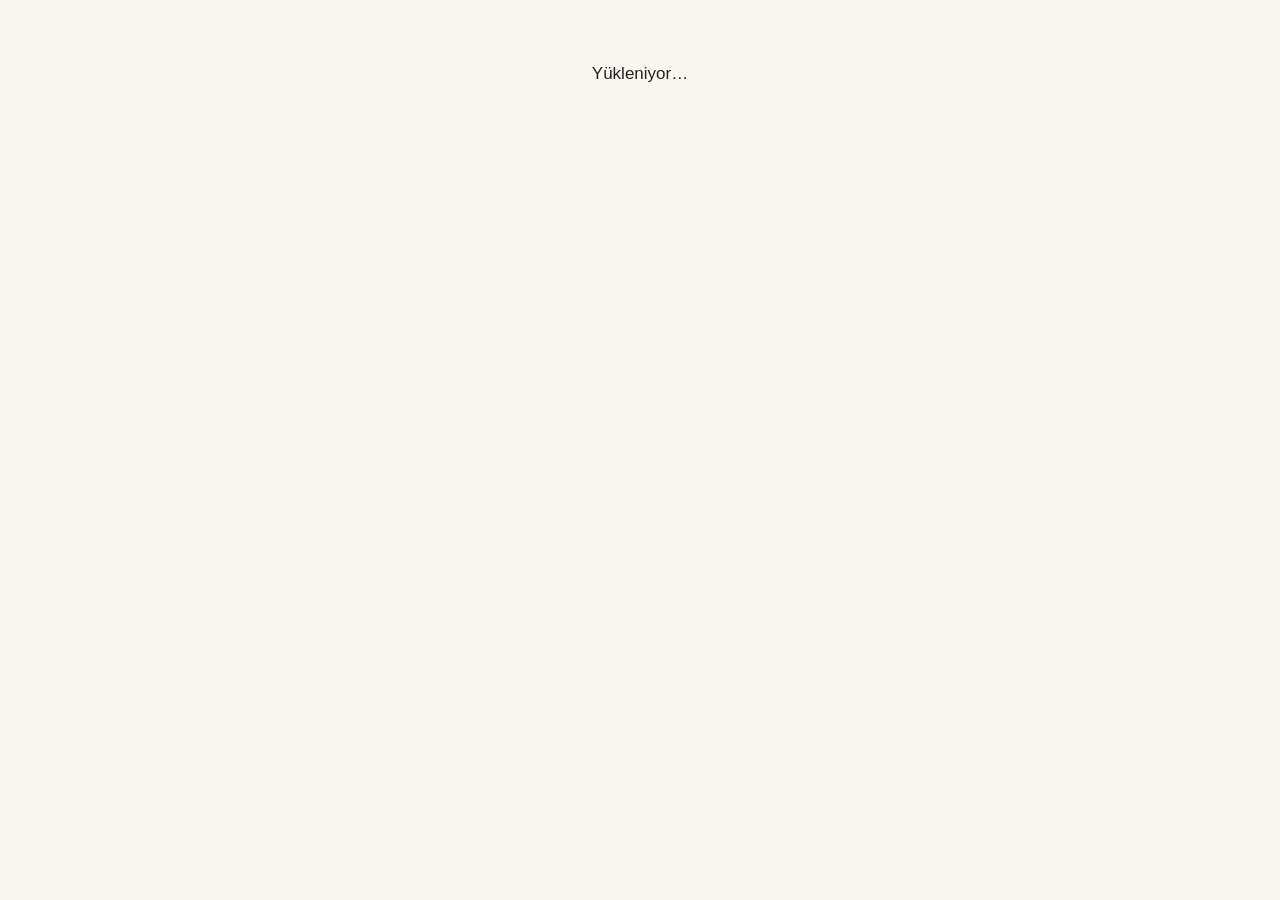
==== barista.html @ af1f9087 "Barista ekrani (tarayici): QR ile eslestirme, canli siparisler, kasada odeme" ====
<!doctype html>
<html lang="tr">
<head>
<meta charset="utf-8">
<meta name="viewport" content="width=device-width,initial-scale=1">
<meta name="robots" content="noindex">
<title>Barista ekranı · Tastamam</title>
<link rel="stylesheet" href="style.css">
<style>
  body{min-height:100vh}
  .wrapw{max-width:1100px;margin:0 auto;padding:20px}
  .bar{display:flex;align-items:center;justify-content:space-between;gap:12px;flex-wrap:wrap;margin-bottom:18px}
  .bar h1{font-size:26px;margin:0}
  .pill{display:inline-block;padding:4px 12px;border-radius:999px;font-size:13px;font-weight:700;background:var(--line);color:var(--ink)}
  .grid{display:grid;grid-template-columns:repeat(auto-fill,minmax(300px,1fr));gap:14px}
  .order{background:var(--card);border:1px solid var(--line);border-radius:18px;padding:16px}
  .order.new{outline:3px solid var(--accent)}
  .place{font-size:26px;font-weight:800;letter-spacing:-.02em}
  .status{float:right;font-size:13px;font-weight:700;color:var(--accent)}
  .lines{margin:8px 0;font-size:16px}
  .pay{border-radius:12px;padding:10px 12px;font-size:14px;font-weight:700;margin:8px 0}
  .pay.due{background:#f6d9b8;color:#3a2a14}
  .pay.ok{background:var(--line)}
  button{font:inherit;font-weight:700;border:0;border-radius:14px;padding:12px 16px;cursor:pointer;background:var(--ink);color:var(--bg);width:100%;margin-top:8px}
  button.alt{background:transparent;color:var(--ink);border:2px solid var(--ink)}
  button.small{width:auto;padding:8px 14px;margin:0}
  #qr{display:inline-block;background:#fff;padding:16px;border-radius:16px}
  .center{text-align:center;padding:40px 16px}
  .muted{color:var(--soft)}
  .empty{padding:40px;text-align:center;color:var(--soft);font-size:18px}
  #err{color:#b3261e;margin-top:12px}
</style>
</head>
<body>
<div class="wrapw">
  <div id="pairing" class="center" hidden>
    <h1>Barista ekranını bağla</h1>
    <p class="lead">Telefonundan Tastamam uygulamasını aç: <strong>İşletme → Barista ekranı tanımla</strong> ve aşağıdaki kodu okut.</p>
    <div id="qr"></div>
    <p class="muted">Bağlandıktan sonra bu sayfa otomatik olarak siparişleri göstermeye başlar. Oturum süresizdir, sayfayı kapatıp açsan da tekrar bağlamana gerek kalmaz.</p>
    <button class="alt small" id="newcode">Yeni kod üret</button>
  </div>

  <div id="panel" hidden>
    <div class="bar">
      <div>
        <h1 id="cafe">Barista ekranı</h1>
        <span class="muted" id="count"></span>
      </div>
      <div>
        <span class="pill" id="conn">bağlanıyor…</span>
        <button class="alt small" id="sound">Sesi aç</button>
      </div>
    </div>
    <div id="orders" class="grid"></div>
    <div id="empty" class="empty" hidden>Bekleyen sipariş yok. Yeni siparişler burada sesle birlikte belirir.</div>
  </div>

  <div id="loading" class="center">Yükleniyor…</div>
  <div id="err"></div>
</div>

<script src="https://cdnjs.cloudflare.com/ajax/libs/qrcodejs/1.0.0/qrcode.min.js"></script>
<script type="module">
import { initializeApp } from 'https://www.gstatic.com/firebasejs/10.12.2/firebase-app.js';
import { getAuth, signInAnonymously, onAuthStateChanged } from 'https://www.gstatic.com/firebasejs/10.12.2/firebase-auth.js';
import { getFirestore, doc, getDoc, setDoc, deleteDoc, onSnapshot, collection, query, where, orderBy, updateDoc, serverTimestamp } from 'https://www.gstatic.com/firebasejs/10.12.2/firebase-firestore.js';

const app = initializeApp({
  apiKey: 'AIzaSyA_QrBGR8PnVKa9CYeYkft0iHTMZLgCfh8',
  authDomain: 'tastamam-4c4b0.firebaseapp.com',
  projectId: 'tastamam-4c4b0',
  appId: '1:273353929874:web:acf304d93f0bc1c113624b',
});
const auth = getAuth(app);
const db = getFirestore(app);
const $ = (id) => document.getElementById(id);
const money = (m) => (m % 100 === 0 ? `${m / 100}₺` : `${(m / 100).toFixed(2)}₺`);
const QR_PREFIX = 'tastamam-barista:';

let unsubDevice = null, unsubOrders = null, audioCtx = null, soundOn = false, known = new Set(), first = true;

function show(which) {
  for (const id of ['pairing', 'panel', 'loading']) $(id).hidden = id !== which;
}
function fail(msg) { $('err').textContent = msg; }

function randomCode() {
  const chars = 'ABCDEFGHJKLMNPQRSTUVWXYZabcdefghjkmnpqrstuvwxyz23456789';
  const bytes = crypto.getRandomValues(new Uint8Array(24));
  return Array.from(bytes, (b) => chars[b % chars.length]).join('');
}

async function showPairing(uid) {
  show('pairing');
  let code = localStorage.getItem('tastamam.pairCode');
  if (code) {
    const snap = await getDoc(doc(db, 'baristaPairings', code)).catch(() => null);
    if (!snap || !snap.exists() || snap.data().status !== 'waiting') code = null;
  }
  if (!code) {
    code = randomCode();
    await setDoc(doc(db, 'baristaPairings', code), { deviceUid: uid, status: 'waiting', createdAt: serverTimestamp() });
    localStorage.setItem('tastamam.pairCode', code);
  }
  $('qr').innerHTML = '';
  new QRCode($('qr'), { text: QR_PREFIX + code, width: 260, height: 260, correctLevel: QRCode.CorrectLevel.M });
}

$('newcode').onclick = async () => {
  const old = localStorage.getItem('tastamam.pairCode');
  if (old) await deleteDoc(doc(db, 'baristaPairings', old)).catch(() => {});
  localStorage.removeItem('tastamam.pairCode');
  await showPairing(auth.currentUser.uid);
};

function beep() {
  if (!soundOn) return;
  try {
    audioCtx = audioCtx || new (window.AudioContext || window.webkitAudioContext)();
    const o = audioCtx.createOscillator(), g = audioCtx.createGain();
    o.connect(g); g.connect(audioCtx.destination);
    o.frequency.value = 880; g.gain.value = 0.15;
    o.start(); o.stop(audioCtx.currentTime + 0.25);
  } catch (_) {}
}
$('sound').onclick = () => {
  soundOn = !soundOn;
  $('sound').textContent = soundOn ? 'Sesi kapat' : 'Sesi aç';
  if (soundOn) beep();
};

async function keepAwake() {
  try { if ('wakeLock' in navigator) await navigator.wakeLock.request('screen'); } catch (_) {}
}
document.addEventListener('visibilitychange', () => { if (document.visibilityState === 'visible') keepAwake(); });

const place = (o) => (o.mode === 'tableService' ? `Masa ${o.tableNo}` : `Kod ${o.code || '—'}`);
const statusLabel = { preparing: 'Hazırlanıyor', ready: 'Hazır', served: 'Teslim edildi' };

async function act(id, data) {
  try { await updateDoc(doc(db, 'orders', id), { ...data, updatedAt: serverTimestamp() }); }
  catch (e) { fail('İşlem yapılamadı. Bağlantını kontrol et.'); }
}

function render(docs) {
  const box = $('orders');
  box.innerHTML = '';
  $('empty').hidden = docs.length > 0;
  $('count').textContent = `${docs.length} açık sipariş`;
  const ids = new Set(docs.map((d) => d.id));
  const added = docs.filter((d) => !known.has(d.id));
  if (!first && added.length) beep();
  known = ids; first = false;
  for (const d of docs) {
    const o = d.data();
    const total = o.totalMinor || 0;
    const el = document.createElement('div');
    el.className = 'order' + (added.includes(d) && !first ? ' new' : '');
    const lines = (o.lines || []).map((l) => `<div>${l.qty} × ${l.name}</div>`).join('');
    let pay = '';
    if (total > 0) {
      if (o.paymentStatus === 'unpaid') pay = `<div class="pay due">Kasadan ödenecek: ${money(total)} — POS'a aktar</div>`;
      else if (o.paymentStatus === 'paid_counter') pay = `<div class="pay ok">Kasada ödendi</div>`;
      else pay = `<div class="pay ok">Kartla ödendi (test)</div>`;
    }
    el.innerHTML = `<span class="status">${statusLabel[o.status] || ''}</span><div class="place">${place(o)}</div>
      <div class="lines">${lines}</div>${o.freeMinor > 0 ? '<div class="muted">Bedava kahve kullanıldı</div>' : ''}${pay}`;
    if (total > 0 && o.paymentStatus === 'unpaid') {
      const b = document.createElement('button'); b.className = 'alt'; b.textContent = 'Ödeme alındı';
      b.onclick = () => act(d.id, { paymentStatus: 'paid_counter' }); el.appendChild(b);
    }
    if (o.status === 'preparing') {
      const b = document.createElement('button'); b.textContent = 'Hazır';
      b.onclick = () => act(d.id, { status: 'ready' }); el.appendChild(b);
    } else if (o.status === 'ready') {
      const b = document.createElement('button'); b.textContent = 'Teslim edildi';
      b.onclick = () => act(d.id, { status: 'served' }); el.appendChild(b);
    }
    box.appendChild(el);
  }
}

async function startPanel(businessId) {
  show('panel');
  keepAwake();
  const biz = await getDoc(doc(db, 'businesses', businessId)).catch(() => null);
  if (biz && biz.exists()) $('cafe').textContent = biz.data().name;
  if (unsubOrders) unsubOrders();
  const q = query(collection(db, 'orders'), where('businessId', '==', businessId), where('status', 'in', ['preparing', 'ready']), orderBy('createdAt', 'desc'));
  unsubOrders = onSnapshot(q, (snap) => { $('conn').textContent = 'canlı'; render(snap.docs); },
    () => { $('conn').textContent = 'bağlantı sorunu'; fail('Siparişler okunamadı. Yetki kaldırılmış olabilir; sayfayı yenile.'); });
}

onAuthStateChanged(auth, async (user) => {
  if (!user) { try { await signInAnonymously(auth); } catch (e) { show('loading'); $('loading').textContent = ''; fail('Oturum açılamadı. Yönetici Firebase\'de anonim girişi açmamış olabilir.'); } return; }
  if (unsubDevice) unsubDevice();
  let current = null;
  unsubDevice = onSnapshot(doc(db, 'baristaDevices', user.uid), async (snap) => {
    if (snap.exists()) {
      const id = snap.data().businessId;
      if (id !== current) { current = id; fail(''); await startPanel(id); }
    } else {
      current = null;
      if (unsubOrders) { unsubOrders(); unsubOrders = null; }
      await showPairing(user.uid);
    }
  }, () => fail('Cihaz bilgisi okunamadı.'));
});
</script>
</body>
</html>
---- style.css ----
:root{--bg:#faf7f2;--ink:#2a2118;--soft:#6b5d50;--line:#e6ddd0;--card:#fff;--accent:#7a4a2a}
@media (prefers-color-scheme:dark){:root{--bg:#1c1713;--ink:#f3ebe0;--soft:#b3a597;--line:#3a3028;--card:#262019;--accent:#d9a572}}
*{box-sizing:border-box}
body{margin:0;background:var(--bg);color:var(--ink);font:17px/1.65 -apple-system,"Segoe UI",Roboto,Helvetica,Arial,sans-serif}
.wrap{max-width:720px;margin:0 auto;padding:28px 20px 64px}
header{display:flex;justify-content:space-between;align-items:center;gap:16px;flex-wrap:wrap;padding-bottom:18px;border-bottom:1px solid var(--line);margin-bottom:34px}
.logo{font-weight:800;font-size:22px;letter-spacing:-.02em;color:var(--ink);text-decoration:none}
nav a{color:var(--soft);text-decoration:none;margin-left:16px;font-size:15px}
nav a:hover{color:var(--accent)}
h1{font-size:34px;line-height:1.2;margin:0 0 12px;letter-spacing:-.02em}
h2{font-size:21px;margin:34px 0 8px}
p,li{color:var(--ink)}
.lead{font-size:19px;color:var(--soft)}
a{color:var(--accent)}
.card{background:var(--card);border:1px solid var(--line);border-radius:16px;padding:18px 20px;margin:14px 0}
.note{font-size:14px;color:var(--soft)}
footer{margin-top:48px;padding-top:18px;border-top:1px solid var(--line);font-size:14px;color:var(--soft)}
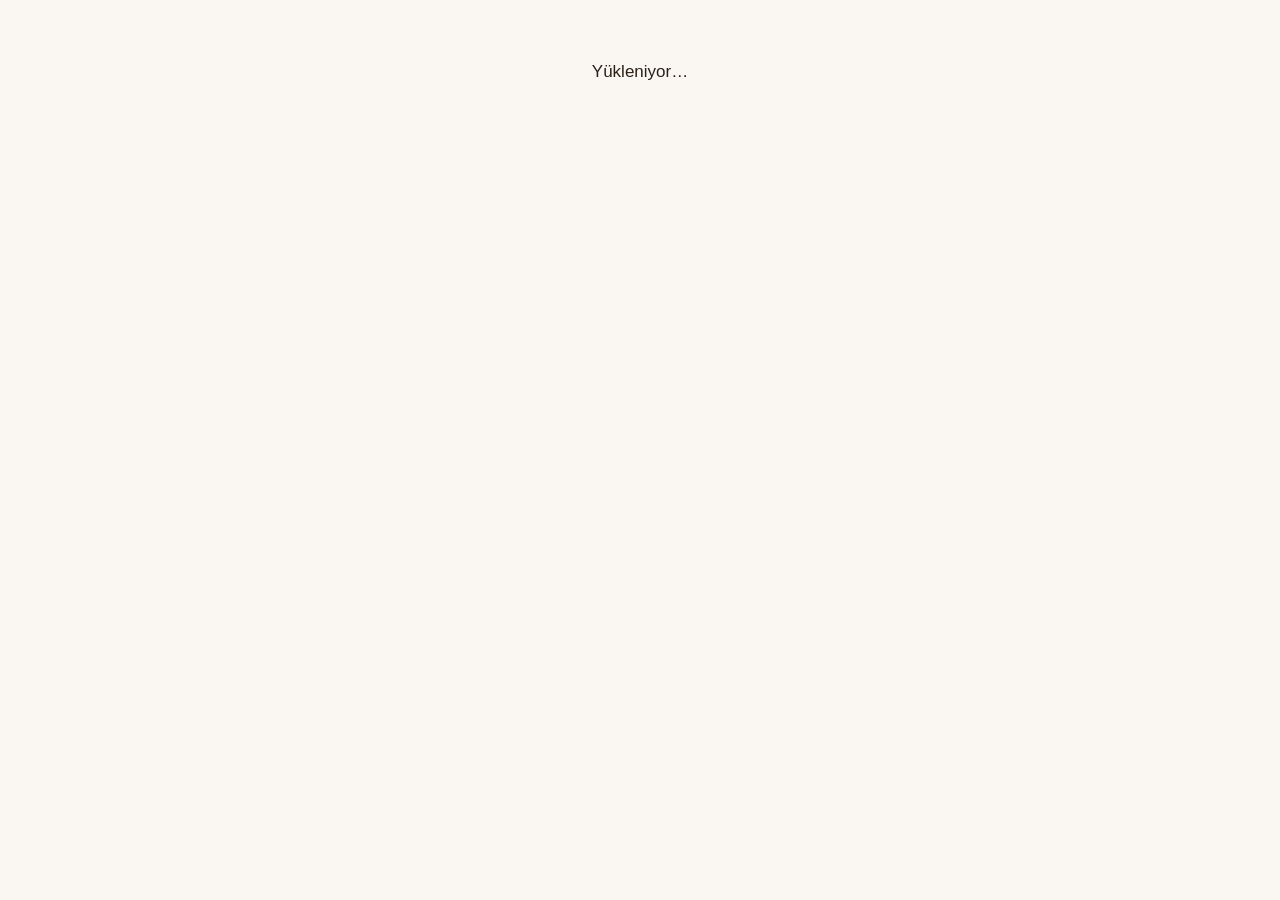
==== commit 5f99f183: "Barista ekrani: Masa/Kasa, Eve siparis, Gel-Al sekmeleri, POS" ====
--- a/barista.html
+++ b/barista.html
@@ -8,19 +8,26 @@
 <link rel="stylesheet" href="style.css">
 <style>
   body{min-height:100vh}
-  .wrapw{max-width:1100px;margin:0 auto;padding:20px}
-  .bar{display:flex;align-items:center;justify-content:space-between;gap:12px;flex-wrap:wrap;margin-bottom:18px}
+  .wrapw{max-width:1180px;margin:0 auto;padding:18px}
+  .bar{display:flex;align-items:center;justify-content:space-between;gap:12px;flex-wrap:wrap;margin-bottom:12px}
   .bar h1{font-size:26px;margin:0}
   .pill{display:inline-block;padding:4px 12px;border-radius:999px;font-size:13px;font-weight:700;background:var(--line);color:var(--ink)}
-  .grid{display:grid;grid-template-columns:repeat(auto-fill,minmax(300px,1fr));gap:14px}
+  .tabs{display:flex;gap:8px;margin:10px 0 16px;flex-wrap:wrap}
+  .tab{border:2px solid var(--line);background:transparent;color:var(--ink);border-radius:14px;padding:10px 16px;font:inherit;font-weight:700;cursor:pointer;width:auto;margin:0}
+  .tab.on{background:var(--ink);color:var(--bg);border-color:var(--ink)}
+  .tab .n{display:inline-block;min-width:22px;padding:0 6px;margin-left:8px;border-radius:999px;background:var(--accent);color:#fff;font-size:13px;text-align:center}
+  .grid{display:grid;grid-template-columns:repeat(auto-fill,minmax(320px,1fr));gap:14px}
   .order{background:var(--card);border:1px solid var(--line);border-radius:18px;padding:16px}
   .order.new{outline:3px solid var(--accent)}
-  .place{font-size:26px;font-weight:800;letter-spacing:-.02em}
-  .status{float:right;font-size:13px;font-weight:700;color:var(--accent)}
+  .place{font-size:24px;font-weight:800;letter-spacing:-.02em}
+  .status{float:right;font-size:13px;font-weight:700;color:var(--accent);text-align:right;max-width:55%}
   .lines{margin:8px 0;font-size:16px}
-  .pay{border-radius:12px;padding:10px 12px;font-size:14px;font-weight:700;margin:8px 0}
-  .pay.due{background:#f6d9b8;color:#3a2a14}
-  .pay.ok{background:var(--line)}
+  .total{font-weight:800;margin:4px 0}
+  .box{border-radius:12px;padding:10px 12px;font-size:14px;font-weight:700;margin:8px 0}
+  .box.due{background:#f6d9b8;color:#3a2a14}
+  .box.ok{background:var(--line)}
+  .box.info{background:var(--line);font-weight:600}
+  .contact{font-size:14px;line-height:1.45}
   button{font:inherit;font-weight:700;border:0;border-radius:14px;padding:12px 16px;cursor:pointer;background:var(--ink);color:var(--bg);width:100%;margin-top:8px}
   button.alt{background:transparent;color:var(--ink);border:2px solid var(--ink)}
   button.small{width:auto;padding:8px 14px;margin:0}
@@ -45,15 +52,16 @@
     <div class="bar">
       <div>
         <h1 id="cafe">Barista ekranı</h1>
-        <span class="muted" id="count"></span>
+        <span class="muted" id="posinfo"></span>
       </div>
       <div>
         <span class="pill" id="conn">bağlanıyor…</span>
         <button class="alt small" id="sound">Sesi aç</button>
       </div>
     </div>
+    <div class="tabs" id="tabs"></div>
     <div id="orders" class="grid"></div>
-    <div id="empty" class="empty" hidden>Bekleyen sipariş yok. Yeni siparişler burada sesle birlikte belirir.</div>
+    <div id="empty" class="empty" hidden></div>
   </div>
 
   <div id="loading" class="center">Yükleniyor…</div>
@@ -75,14 +83,29 @@
 const auth = getAuth(app);
 const db = getFirestore(app);
 const $ = (id) => document.getElementById(id);
-const money = (m) => (m % 100 === 0 ? `${m / 100}₺` : `${(m / 100).toFixed(2)}₺`);
+const money = (m) => (m % 100 === 0 ? `${m / 100}₺` : `${(m / 100).toFixed(2).replace('.', ',')}₺`);
+const esc = (t) => String(t ?? '').replace(/[&<>"']/g, (c) => ({ '&': '&amp;', '<': '&lt;', '>': '&gt;', '"': '&quot;', "'": '&#39;' }[c]));
 const QR_PREFIX = 'tastamam-barista:';
 
-let unsubDevice = null, unsubOrders = null, audioCtx = null, soundOn = false, known = new Set(), first = true;
-
-function show(which) {
-  for (const id of ['pairing', 'panel', 'loading']) $(id).hidden = id !== which;
-}
+// Her işletme farklı POS kullanır. Şimdilik hiçbiri cihaza otomatik bağlı değil: tutar ekranda gösterilir, barista kendi POS'una girer.
+// Entegrasyon eklendikçe ilgili markanın "integrated" değeri true olacak ve "POS'a gönder" tutarı cihaza kendisi iletecek.
+const POS_BRANDS = {
+  other: 'Diğer / listede yok', ingenico: 'Ingenico', verifone: 'Verifone', pax: 'PAX', hugin: 'Hugin', beko: 'Beko',
+  inpos: 'Inpos', vera: 'Vera', garanti: 'Garanti BBVA POS', isbank: 'İş Bankası POS', akbank: 'Akbank POS',
+  yapikredi: 'Yapı Kredi POS', ziraat: 'Ziraat POS', halkbank: 'Halkbank POS', qnb: 'QNB POS', denizbank: 'DenizBank POS',
+  vakifbank: 'VakıfBank POS', teb: 'TEB POS', ing: 'ING POS', iyzico: 'iyzico', paytr: 'PayTR', param: 'Param',
+  paynet: 'Paynet', sipay: 'Sipay',
+};
+
+let unsubDevice = null, unsubOrders = null, unsubDeliv = null, audioCtx = null, soundOn = false;
+let tab = 'table', biz = { id: '', name: '', posBrand: 'other' };
+let tableDocs = [], delivDocs = [];
+const knownIds = { table: new Set(), home: new Set(), pickup: new Set() };
+const firstLoad = { table: true, delivery: true };
+const newIds = new Set();
+const contacts = new Map();
+
+function show(which) { for (const id of ['pairing', 'panel', 'loading']) $(id).hidden = id !== which; }
 function fail(msg) { $('err').textContent = msg; }
 
 function randomCode() {
@@ -130,70 +153,174 @@
   if (soundOn) beep();
 };
 
-async function keepAwake() {
-  try { if ('wakeLock' in navigator) await navigator.wakeLock.request('screen'); } catch (_) {}
-}
+async function keepAwake() { try { if ('wakeLock' in navigator) await navigator.wakeLock.request('screen'); } catch (_) {} }
 document.addEventListener('visibilitychange', () => { if (document.visibilityState === 'visible') keepAwake(); });
 
-const place = (o) => (o.mode === 'tableService' ? `Masa ${o.tableNo}` : `Kod ${o.code || '—'}`);
-const statusLabel = { preparing: 'Hazırlanıyor', ready: 'Hazır', served: 'Teslim edildi' };
-
-async function act(id, data) {
-  try { await updateDoc(doc(db, 'orders', id), { ...data, updatedAt: serverTimestamp() }); }
-  catch (e) { fail('İşlem yapılamadı. Bağlantını kontrol et.'); }
-}
-
-function render(docs) {
-  const box = $('orders');
-  box.innerHTML = '';
-  $('empty').hidden = docs.length > 0;
-  $('count').textContent = `${docs.length} açık sipariş`;
+// ---- yardımcılar -----------------------------------------------------------------------------
+
+async function write(col, id, data) {
+  try { await updateDoc(doc(db, col, id), { ...data, updatedAt: serverTimestamp() }); fail(''); }
+  catch (e) { fail('İşlem yapılamadı: durum başka bir yerden değişmiş olabilir. Bağlantını kontrol edip tekrar dene.'); }
+}
+
+function sendToPos(col, id, total) {
+  const label = POS_BRANDS[biz.posBrand] || POS_BRANDS.other;
+  const ok = confirm(`POS cihazına şu tutarı girin:\n\n${money(total)}\n\nPOS: ${label}\nTutarı girip işlemi başlattıysanız Tamam'a basın.\n(Şu an POS'a otomatik gönderim yok; tutarı siz girersiniz.)`);
+  if (ok) write(col, id, { paymentStatus: 'sent_to_pos' });
+}
+function confirmPaid(col, id, total) {
+  if (confirm(`POS cihazında ${money(total)} tutarlı işlem başarıyla tamamlandı mı?\nÖdeme alınmadan onaylama.`)) write(col, id, { paymentStatus: 'paid_counter' });
+}
+
+function btn(text, onclick, alt = false) {
+  const b = document.createElement('button');
+  b.textContent = text; if (alt) b.className = 'alt'; b.onclick = onclick; return b;
+}
+
+function payBlock(el, col, id, o, total) {
+  if (!(total > 0)) return;
+  const method = o.paymentMethod, st = o.paymentStatus;
+  const box = document.createElement('div');
+  if (method === 'card_test' || st === 'paid_test') { box.className = 'box ok'; box.textContent = 'Kartla ödendi (test modu)'; el.appendChild(box); return; }
+  if (st === 'paid_counter') { box.className = 'box ok'; box.textContent = 'Kasada ödendi'; el.appendChild(box); return; }
+  box.className = 'box due';
+  box.textContent = st === 'sent_to_pos'
+    ? `POS'a gönderildi: ${money(total)}. Ödeme bekleniyor, henüz ödenmedi.`
+    : `Kasadan ödenecek: ${money(total)}. Önce POS'a gönder.`;
+  el.appendChild(box);
+  if (st === 'unpaid') el.appendChild(btn("POS'a gönder", () => sendToPos(col, id, total)));
+  if (st === 'sent_to_pos') {
+    el.appendChild(btn('Ödeme alındı', () => confirmPaid(col, id, total), true));
+    el.appendChild(btn('Alınamadı', () => write(col, id, { paymentStatus: 'unpaid' }), true));
+  }
+}
+
+// ---- sipariş kartları ----------------------------------------------------------------------------
+
+const tableStatus = { preparing: 'Hazırlanıyor', ready: 'Hazır', served: 'Teslim edildi' };
+const delivStatus = {
+  placed: 'Sipariş alındı', preparing: 'Hazırlanıyor', courier_requested: 'Kurye aranıyor', own_courier: 'Kendi kuryemizle yolda',
+  courier_assigned: 'Kurye siparişi üstlendi', handed_to_courier: 'Kuryeye teslim edildi', picked_up: 'Kurye yolda', ready: 'Hazır, müşteri bekleniyor',
+};
+
+function tableCard(d) {
+  const o = d.data(), total = o.totalMinor || 0;
+  const el = document.createElement('div');
+  el.className = 'order' + (newIds.has(d.id) ? ' new' : '');
+  const place = o.mode === 'tableService' ? `Masa ${esc(o.tableNo)}` : `Kod ${esc(o.code || '—')}`;
+  el.innerHTML = `<span class="status">${tableStatus[o.status] || ''}</span><div class="place">${place}</div>
+    <div class="lines">${(o.lines || []).map((l) => `<div>${esc(l.qty)} × ${esc(l.name)}</div>`).join('')}</div>${o.freeMinor > 0 ? '<div class="muted">Bedava kahve kullanıldı</div>' : ''}`;
+  payBlock(el, 'orders', d.id, o, total);
+  if (o.status === 'preparing') el.appendChild(btn('Hazır', () => write('orders', d.id, { status: 'ready' })));
+  else if (o.status === 'ready') el.appendChild(btn('Teslim edildi', () => write('orders', d.id, { status: 'served' })));
+  return el;
+}
+
+function deliveryCard(d) {
+  const o = d.data(), total = o.totalMinor || 0, home = o.kind === 'home';
+  const el = document.createElement('div');
+  el.className = 'order' + (newIds.has(d.id) ? ' new' : '');
+  el.innerHTML = `<span class="status">${esc(delivStatus[o.status] || '')}</span>
+    <div class="place">${home ? 'Eve sipariş' : `Gel-Al ${esc(o.pickupTime || '')}`}</div>
+    <div class="contact" data-contact="${esc(d.id)}">Müşteri bilgisi yükleniyor…</div>
+    <div class="lines">${(o.lines || []).map((l) => `<div>${esc(l.qty)} × ${esc(l.name)}</div>`).join('')}</div>
+    <div class="total">Toplam ${money(total)}</div>`;
+  if (o.courierName && home) {
+    const c = document.createElement('div'); c.className = 'box info';
+    c.textContent = `Kurye: ${o.courierName}${o.courierPhone ? ' · ' + o.courierPhone : ''}`; el.appendChild(c);
+  }
+  payBlock(el, 'deliveries', d.id, o, total);
+  const s = o.status;
+  if (s === 'placed') el.appendChild(btn('Hazırla', () => write('deliveries', d.id, { status: 'preparing' })));
+  if (home) {
+    if (s === 'preparing') {
+      el.appendChild(btn('Kurye çağır', () => write('deliveries', d.id, { status: 'courier_requested' })));
+      el.appendChild(btn('Kendi kuryemle göndereceğim', () => write('deliveries', d.id, { status: 'own_courier' }), true));
+    }
+    if (s === 'courier_requested') {
+      const b = document.createElement('div'); b.className = 'box info'; b.textContent = 'Yakındaki kuryelere duyuruldu. İlk basan kurye alır.'; el.appendChild(b);
+      el.appendChild(btn('Kurye çağrısını iptal et', () => write('deliveries', d.id, { status: 'preparing' }), true));
+    }
+    if (s === 'courier_assigned') el.appendChild(btn('Kuryeye teslim et', () => write('deliveries', d.id, { status: 'handed_to_courier' })));
+    if (s === 'handed_to_courier') { const b = document.createElement('div'); b.className = 'box info'; b.textContent = 'Kurye teslim aldığını onaylayınca yola çıkar.'; el.appendChild(b); }
+    if (s === 'picked_up') { const b = document.createElement('div'); b.className = 'box info'; b.textContent = 'Kurye yolda. Teslim edince kendisi onaylar.'; el.appendChild(b); }
+    if (s === 'own_courier') el.appendChild(btn('Teslim edildi', () => write('deliveries', d.id, { status: 'delivered' })));
+  } else {
+    if (s === 'preparing') el.appendChild(btn('Hazır', () => write('deliveries', d.id, { status: 'ready' })));
+    if (s === 'ready') el.appendChild(btn('Müşteri teslim aldı', () => write('deliveries', d.id, { status: 'collected' })));
+  }
+  return el;
+}
+
+async function fillContacts() {
+  for (const node of document.querySelectorAll('[data-contact]')) {
+    const id = node.getAttribute('data-contact');
+    if (!contacts.has(id)) {
+      try { const snap = await getDoc(doc(db, 'deliveries', id, 'private', 'contact')); contacts.set(id, snap.exists() ? snap.data() : null); }
+      catch (_) { contacts.set(id, null); }
+    }
+    const c = contacts.get(id);
+    node.innerHTML = c
+      ? `<strong>${esc(c.name)}</strong> · <a href="tel:${esc(c.phone)}">${esc(c.phone)}</a>${c.address ? `<br>${esc(c.address)}` : ''}`
+      : '<span class="muted">Müşteri bilgisi okunamadı.</span>';
+  }
+}
+
+function render() {
+  const homeDocs = delivDocs.filter((d) => d.data().kind === 'home');
+  const pickDocs = delivDocs.filter((d) => d.data().kind === 'pickup');
+  const defs = [['table', 'Masa / Kasa', tableDocs], ['home', 'Eve sipariş', homeDocs], ['pickup', 'Gel-Al', pickDocs]];
+  const tabs = $('tabs'); tabs.innerHTML = '';
+  for (const [key, label, list] of defs) {
+    const b = document.createElement('button');
+    b.className = 'tab' + (tab === key ? ' on' : '');
+    b.innerHTML = `${label}${list.length ? `<span class="n">${list.length}</span>` : ''}`;
+    b.onclick = () => { tab = key; render(); };
+    tabs.appendChild(b);
+  }
+  const current = defs.find((x) => x[0] === tab)[2];
+  const box = $('orders'); box.innerHTML = '';
+  $('empty').hidden = current.length > 0;
+  $('empty').textContent = tab === 'table' ? 'Bekleyen masa/kasa siparişi yok.' : tab === 'home' ? 'Bekleyen eve sipariş yok.' : 'Bekleyen Gel-Al siparişi yok.';
+  for (const d of current) box.appendChild(tab === 'table' ? tableCard(d) : deliveryCard(d));
+  fillContacts();
+}
+
+function trackNew(kind, docs, flag) {
   const ids = new Set(docs.map((d) => d.id));
-  const added = docs.filter((d) => !known.has(d.id));
-  if (!first && added.length) beep();
-  known = ids; first = false;
-  for (const d of docs) {
-    const o = d.data();
-    const total = o.totalMinor || 0;
-    const el = document.createElement('div');
-    el.className = 'order' + (added.includes(d) && !first ? ' new' : '');
-    const lines = (o.lines || []).map((l) => `<div>${l.qty} × ${l.name}</div>`).join('');
-    let pay = '';
-    if (total > 0) {
-      if (o.paymentStatus === 'unpaid') pay = `<div class="pay due">Kasadan ödenecek: ${money(total)} — POS'a aktar</div>`;
-      else if (o.paymentStatus === 'paid_counter') pay = `<div class="pay ok">Kasada ödendi</div>`;
-      else pay = `<div class="pay ok">Kartla ödendi (test)</div>`;
-    }
-    el.innerHTML = `<span class="status">${statusLabel[o.status] || ''}</span><div class="place">${place(o)}</div>
-      <div class="lines">${lines}</div>${o.freeMinor > 0 ? '<div class="muted">Bedava kahve kullanıldı</div>' : ''}${pay}`;
-    if (total > 0 && o.paymentStatus === 'unpaid') {
-      const b = document.createElement('button'); b.className = 'alt'; b.textContent = 'Ödeme alındı';
-      b.onclick = () => act(d.id, { paymentStatus: 'paid_counter' }); el.appendChild(b);
-    }
-    if (o.status === 'preparing') {
-      const b = document.createElement('button'); b.textContent = 'Hazır';
-      b.onclick = () => act(d.id, { status: 'ready' }); el.appendChild(b);
-    } else if (o.status === 'ready') {
-      const b = document.createElement('button'); b.textContent = 'Teslim edildi';
-      b.onclick = () => act(d.id, { status: 'served' }); el.appendChild(b);
-    }
-    box.appendChild(el);
-  }
+  const added = docs.filter((d) => !knownIds[kind].has(d.id));
+  if (!firstLoad[flag] && added.length) { beep(); added.forEach((d) => newIds.add(d.id)); setTimeout(() => { added.forEach((d) => newIds.delete(d.id)); render(); }, 15000); }
+  knownIds[kind] = ids;
 }
 
 async function startPanel(businessId) {
-  show('panel');
-  keepAwake();
-  const biz = await getDoc(doc(db, 'businesses', businessId)).catch(() => null);
-  if (biz && biz.exists()) $('cafe').textContent = biz.data().name;
+  show('panel'); keepAwake();
+  biz.id = businessId;
+  const snap = await getDoc(doc(db, 'businesses', businessId)).catch(() => null);
+  if (snap && snap.exists()) { biz.name = snap.data().name; biz.posBrand = snap.data().posBrand || 'other'; }
+  $('cafe').textContent = biz.name || 'Barista ekranı';
+  $('posinfo').textContent = `POS: ${POS_BRANDS[biz.posBrand] || POS_BRANDS.other}`;
   if (unsubOrders) unsubOrders();
-  const q = query(collection(db, 'orders'), where('businessId', '==', businessId), where('status', 'in', ['preparing', 'ready']), orderBy('createdAt', 'desc'));
-  unsubOrders = onSnapshot(q, (snap) => { $('conn').textContent = 'canlı'; render(snap.docs); },
+  if (unsubDeliv) unsubDeliv();
+  firstLoad.table = true; firstLoad.delivery = true;
+  unsubOrders = onSnapshot(
+    query(collection(db, 'orders'), where('businessId', '==', businessId), where('status', 'in', ['preparing', 'ready']), orderBy('createdAt', 'desc')),
+    (s) => { $('conn').textContent = 'canlı'; tableDocs = s.docs; trackNew('table', tableDocs, 'table'); firstLoad.table = false; render(); },
     () => { $('conn').textContent = 'bağlantı sorunu'; fail('Siparişler okunamadı. Yetki kaldırılmış olabilir; sayfayı yenile.'); });
+  const open = ['placed', 'preparing', 'courier_requested', 'own_courier', 'courier_assigned', 'handed_to_courier', 'picked_up', 'ready'];
+  unsubDeliv = onSnapshot(
+    query(collection(db, 'deliveries'), where('businessId', '==', businessId), where('status', 'in', open), orderBy('createdAt', 'desc')),
+    (s) => {
+      delivDocs = s.docs;
+      trackNew('home', delivDocs.filter((d) => d.data().kind === 'home'), 'delivery');
+      trackNew('pickup', delivDocs.filter((d) => d.data().kind === 'pickup'), 'delivery');
+      firstLoad.delivery = false; render();
+    },
+    () => fail('Eve/Gel-Al siparişleri okunamadı. Sayfayı yenile.'));
 }
 
 onAuthStateChanged(auth, async (user) => {
-  if (!user) { try { await signInAnonymously(auth); } catch (e) { show('loading'); $('loading').textContent = ''; fail('Oturum açılamadı. Yönetici Firebase\'de anonim girişi açmamış olabilir.'); } return; }
+  if (!user) { try { await signInAnonymously(auth); } catch (e) { show('loading'); $('loading').textContent = ''; fail('Oturum açılamadı. Firebase\'de anonim giriş kapalı olabilir.'); } return; }
   if (unsubDevice) unsubDevice();
   let current = null;
   unsubDevice = onSnapshot(doc(db, 'baristaDevices', user.uid), async (snap) => {
@@ -203,6 +330,7 @@
     } else {
       current = null;
       if (unsubOrders) { unsubOrders(); unsubOrders = null; }
+      if (unsubDeliv) { unsubDeliv(); unsubDeliv = null; }
       await showPairing(user.uid);
     }
   }, () => fail('Cihaz bilgisi okunamadı.'));
